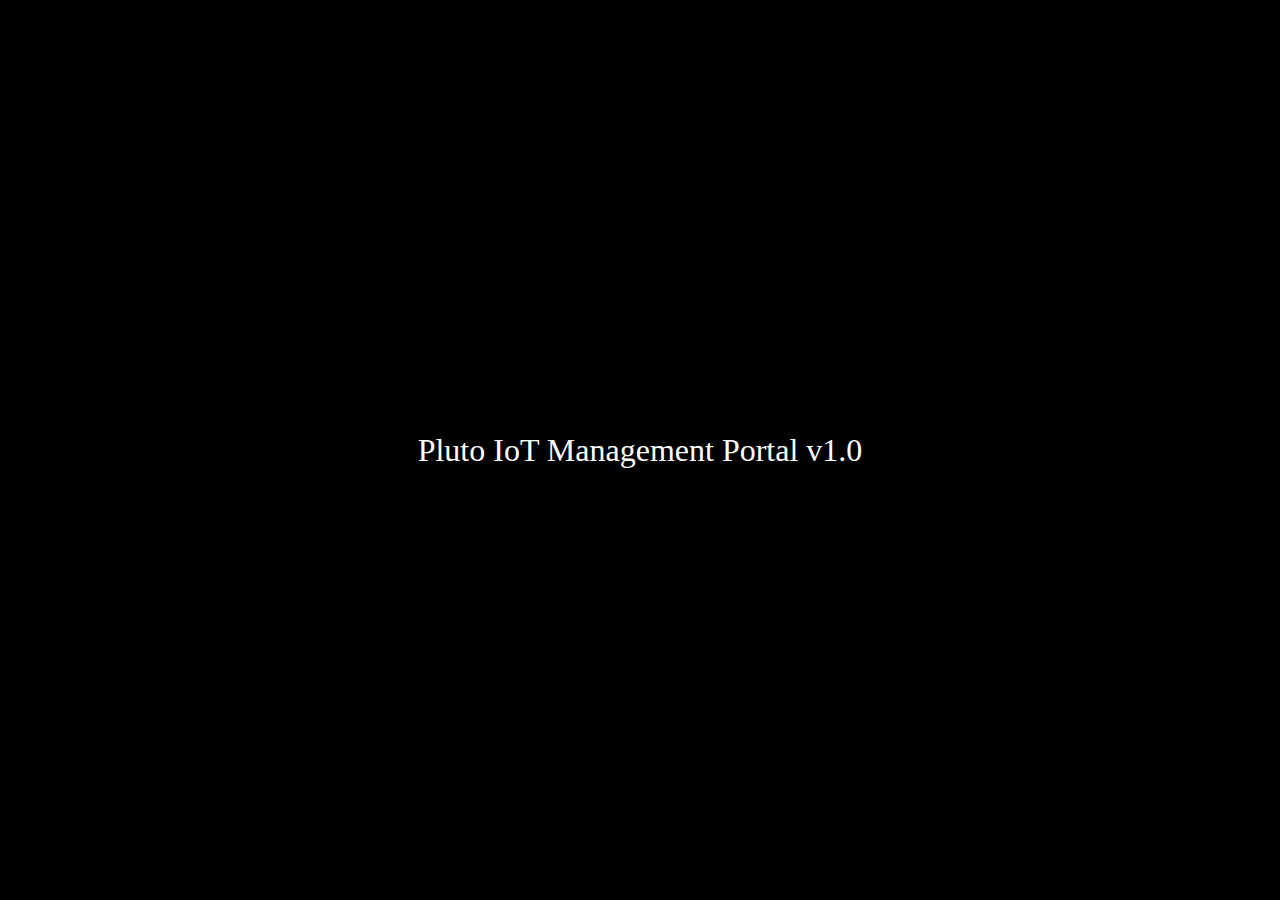
==== index.html @ b0146697 "Create index.html" ====
﻿<!doctype html>
<html class="no-js" lang="">
<head>
    <meta charset="utf-8">
    <meta http-equiv="x-ua-compatible" content="ie=edge">
    <title>Pluto IoT Dashboard</title>
    <meta name="description" content="">
    <meta name="viewport" content="width=device-width, initial-scale=1">

    <link rel="apple-touch-icon" href="apple-touch-icon.png">
    <!-- Place favicon.ico in the root directory -->

    <link rel="stylesheet" href="css/main.css">
</head>
<body>
    <!--[if lte IE 9]>
        <p class="browserupgrade">You are using an <strong>outdated</strong> browser. Please <a href="http://browsehappy.com/">upgrade your browser</a> to improve your experience and security.</p>
    <![endif]-->
    <!-- Add your site or application content here -->
    <div class="header container">
        <p>Pluto IoT Management Portal v1.0</p>
    </div>
    <!--<script src="js/vendor/modernizr-3.5.0.min.js"></script>-->
    <script src="https://code.jquery.com/jquery-3.2.0.min.js" integrity="sha256-JAW99MJVpJBGcbzEuXk4Az05s/XyDdBomFqNlM3ic+I=" crossorigin="anonymous"></script>
    <script>window.jQuery || document.write('<script src="js/vendor/jquery-3.2.0.min.js"><\/script>')</script>
    <script src="js/main.js"></script> 
</body>
</html>
---- css/main.css ----
﻿body
{
    background-color:black;
    color:white;
}

.header{
    font-size: 32px;
}

.container {
    position: absolute;
    top: 50%;
    left: 50%;
    -moz-transform: translateX(-50%) translateY(-50%);
    -webkit-transform: translateX(-50%) translateY(-50%);
    transform: translateX(-50%) translateY(-50%);
}
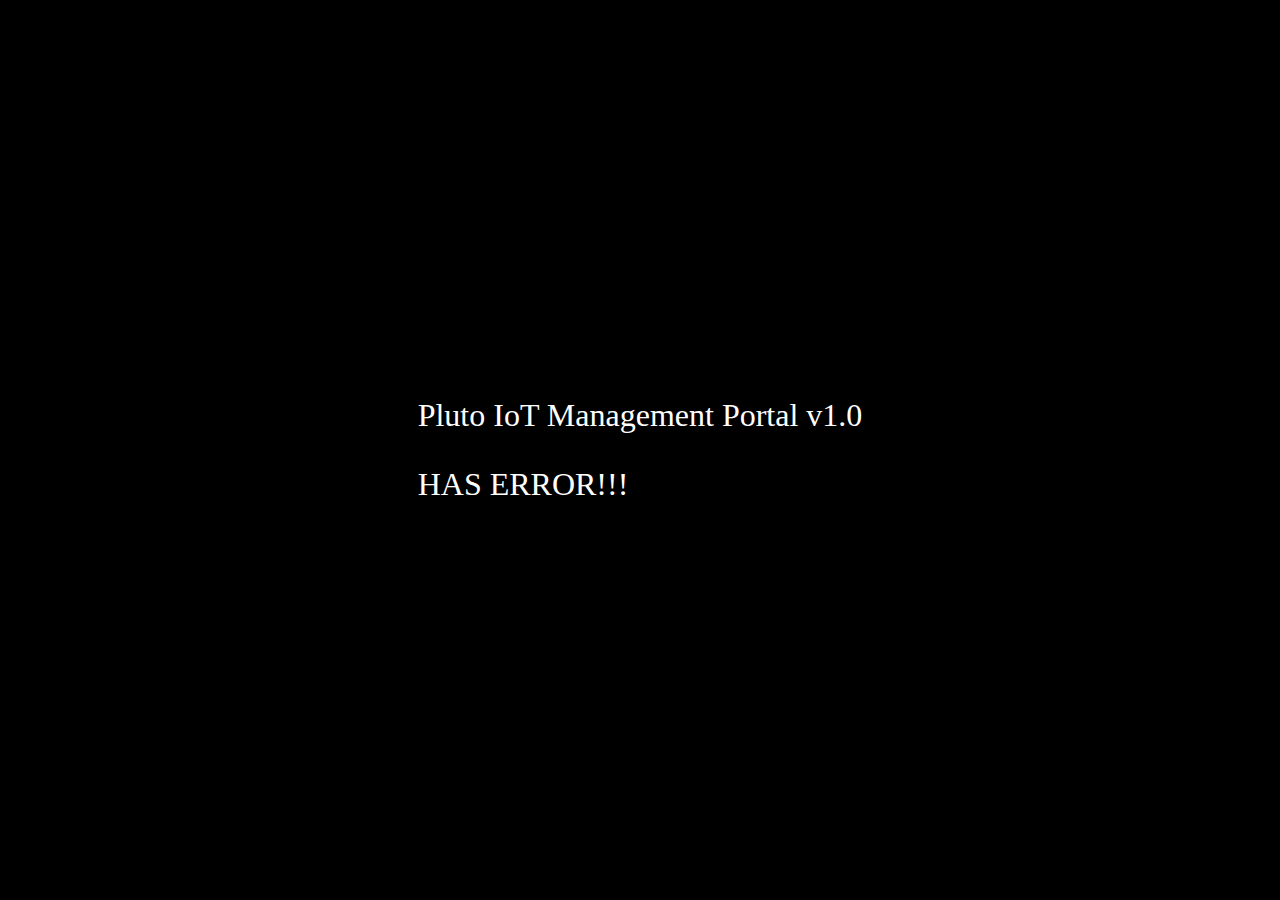
==== commit cf58e1db: "Update index.html" ====
--- a/index.html
+++ b/index.html
@@ -19,6 +19,7 @@
     <!-- Add your site or application content here -->
     <div class="header container">
         <p>Pluto IoT Management Portal v1.0</p>
+        <p>HAS ERROR!!!</p>
     </div>
     <!--<script src="js/vendor/modernizr-3.5.0.min.js"></script>-->
     <script src="https://code.jquery.com/jquery-3.2.0.min.js" integrity="sha256-JAW99MJVpJBGcbzEuXk4Az05s/XyDdBomFqNlM3ic+I=" crossorigin="anonymous"></script>
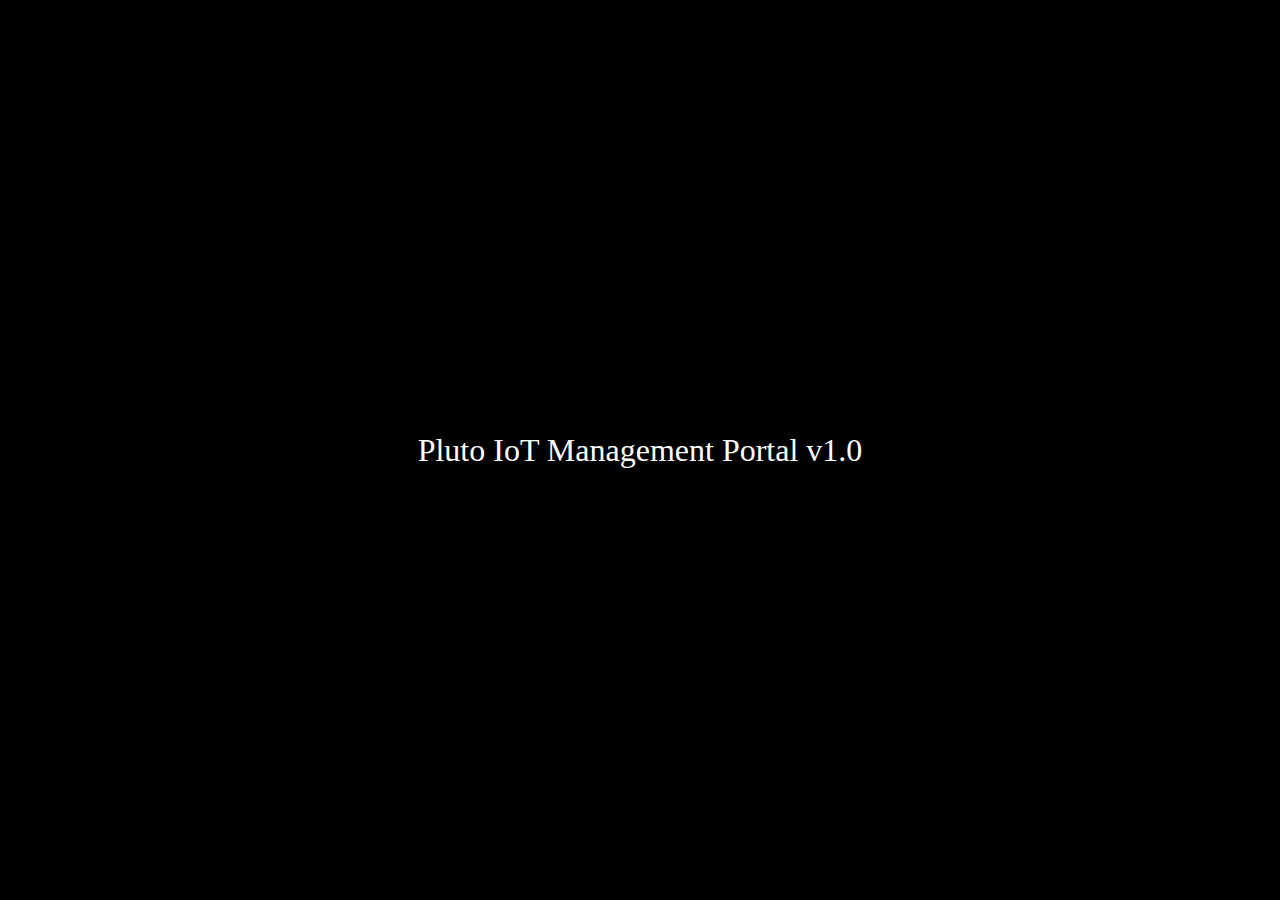
==== commit 462a3c61: "Update index.html" ====
--- a/index.html
+++ b/index.html
@@ -19,7 +19,7 @@
     <!-- Add your site or application content here -->
     <div class="header container">
         <p>Pluto IoT Management Portal v1.0</p>
-        <p>HAS ERROR!!!</p>
+        <!-- <p>HAS ERROR!!!</p> -->
     </div>
     <!--<script src="js/vendor/modernizr-3.5.0.min.js"></script>-->
     <script src="https://code.jquery.com/jquery-3.2.0.min.js" integrity="sha256-JAW99MJVpJBGcbzEuXk4Az05s/XyDdBomFqNlM3ic+I=" crossorigin="anonymous"></script>
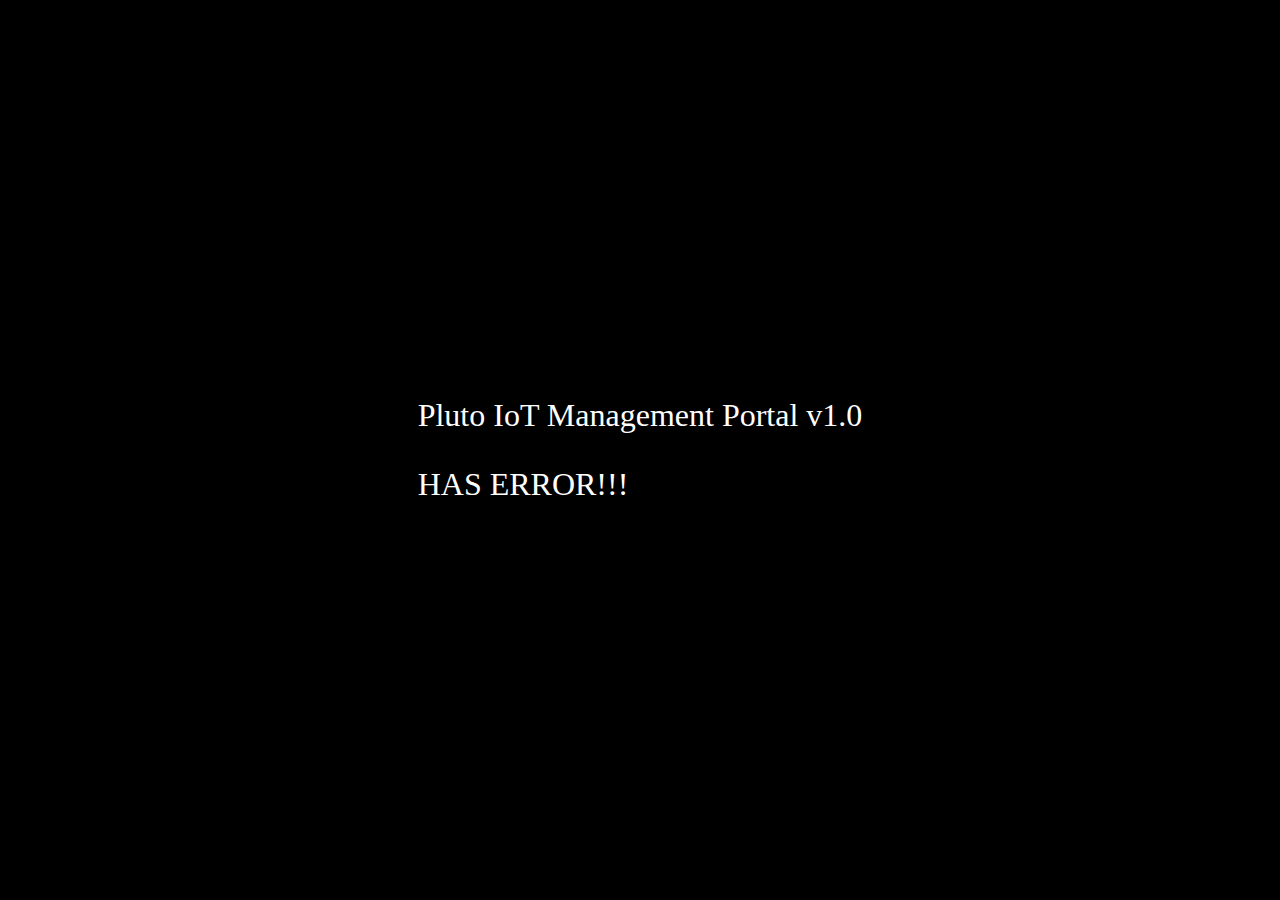
==== commit aa02344c: "Update index.html" ====
--- a/index.html
+++ b/index.html
@@ -19,7 +19,7 @@
     <!-- Add your site or application content here -->
     <div class="header container">
         <p>Pluto IoT Management Portal v1.0</p>
-        <!-- <p>HAS ERROR!!!</p> -->
+        <p>HAS ERROR!!!</p>
     </div>
     <!--<script src="js/vendor/modernizr-3.5.0.min.js"></script>-->
     <script src="https://code.jquery.com/jquery-3.2.0.min.js" integrity="sha256-JAW99MJVpJBGcbzEuXk4Az05s/XyDdBomFqNlM3ic+I=" crossorigin="anonymous"></script>
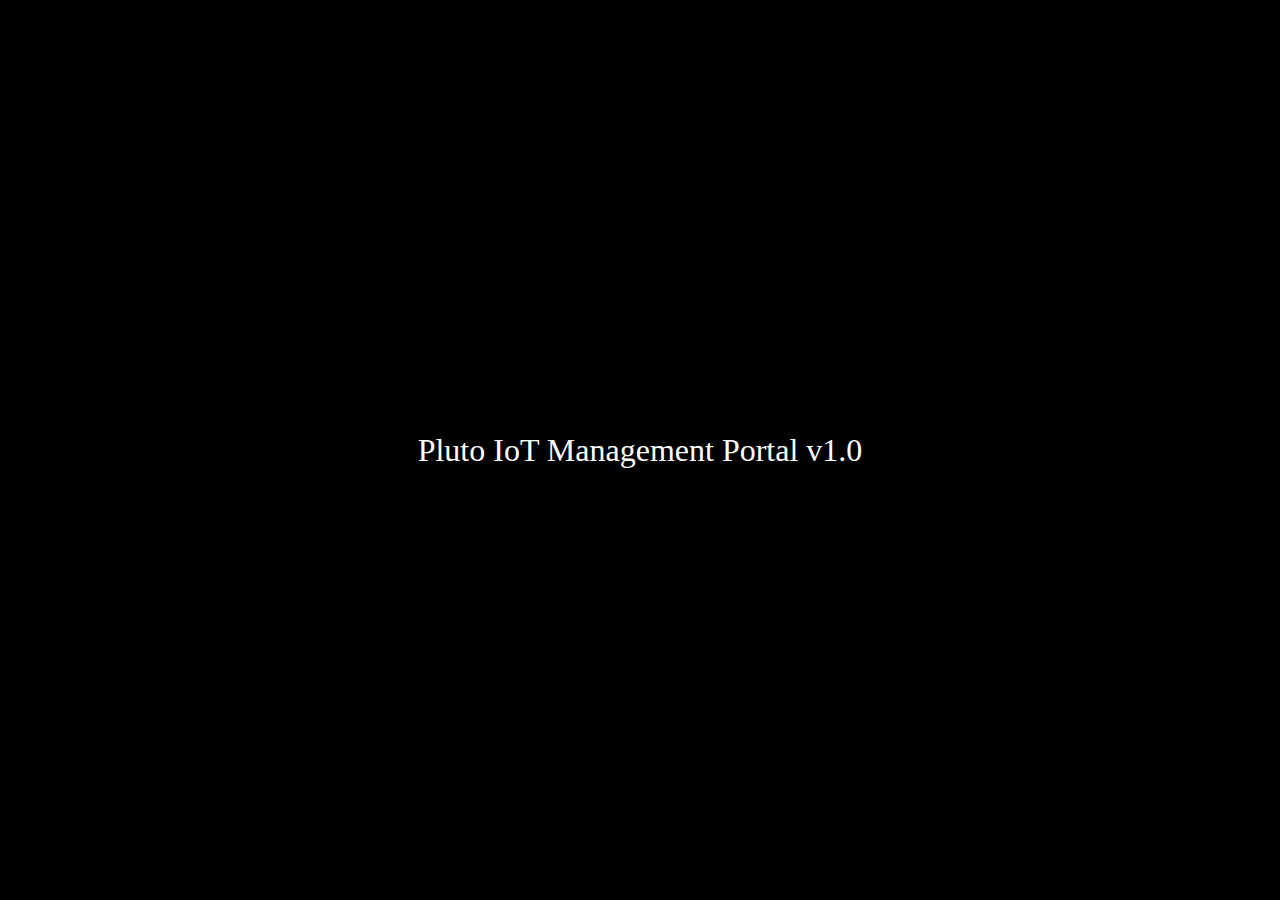
==== commit b9a10b29: "Fix the bug throwing error opening the dashboard" ====
--- a/index.html
+++ b/index.html
@@ -19,7 +19,7 @@
     <!-- Add your site or application content here -->
     <div class="header container">
         <p>Pluto IoT Management Portal v1.0</p>
-        <p>HAS ERROR!!!</p>
+       <!--<p>HAS ERROR!!!</p>-->
     </div>
     <!--<script src="js/vendor/modernizr-3.5.0.min.js"></script>-->
     <script src="https://code.jquery.com/jquery-3.2.0.min.js" integrity="sha256-JAW99MJVpJBGcbzEuXk4Az05s/XyDdBomFqNlM3ic+I=" crossorigin="anonymous"></script>
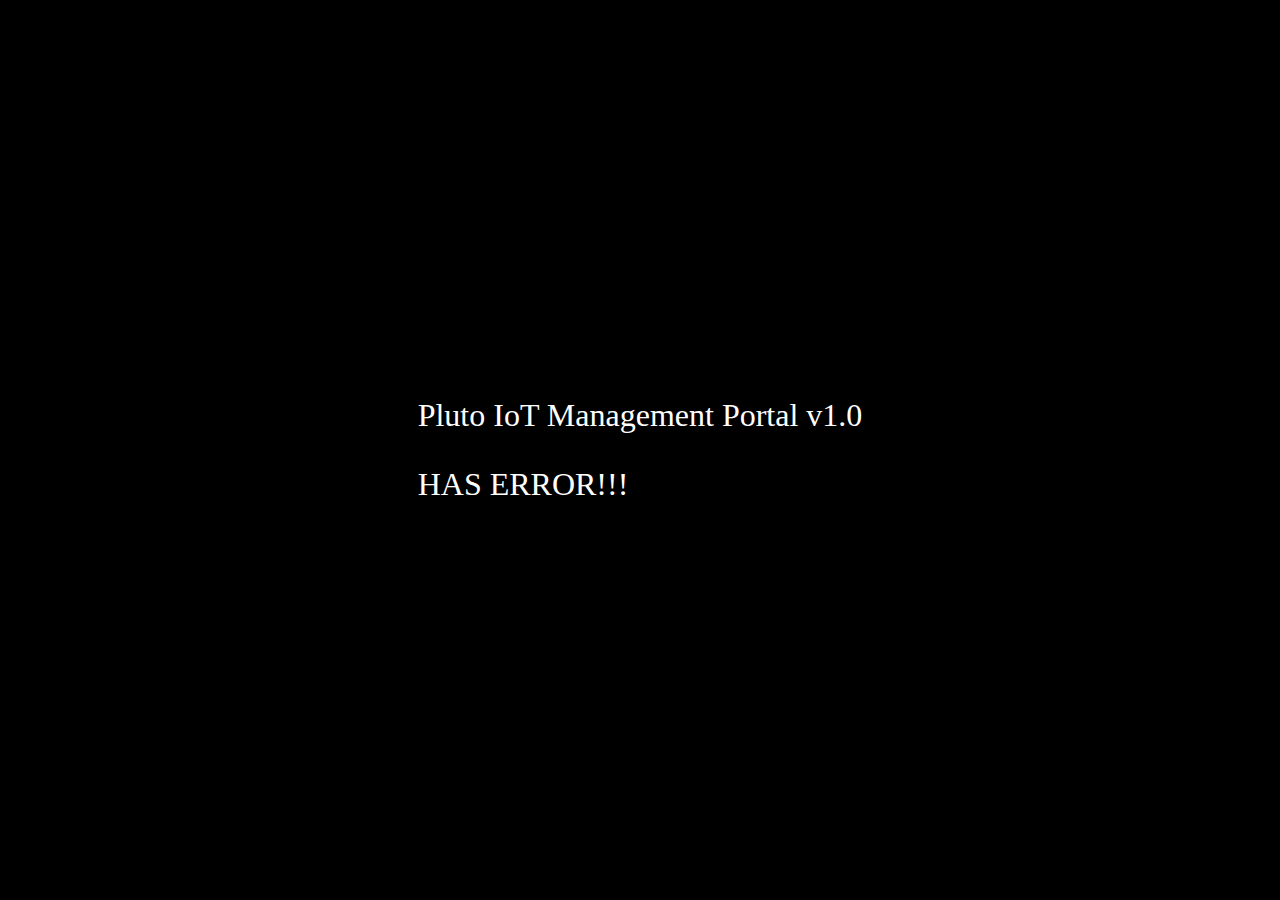
==== commit 33b2c0a4: "Update index.html" ====
--- a/index.html
+++ b/index.html
@@ -19,7 +19,7 @@
     <!-- Add your site or application content here -->
     <div class="header container">
         <p>Pluto IoT Management Portal v1.0</p>
-       <!--<p>HAS ERROR!!!</p>-->
+       <p>HAS ERROR!!!</p>
     </div>
     <!--<script src="js/vendor/modernizr-3.5.0.min.js"></script>-->
     <script src="https://code.jquery.com/jquery-3.2.0.min.js" integrity="sha256-JAW99MJVpJBGcbzEuXk4Az05s/XyDdBomFqNlM3ic+I=" crossorigin="anonymous"></script>
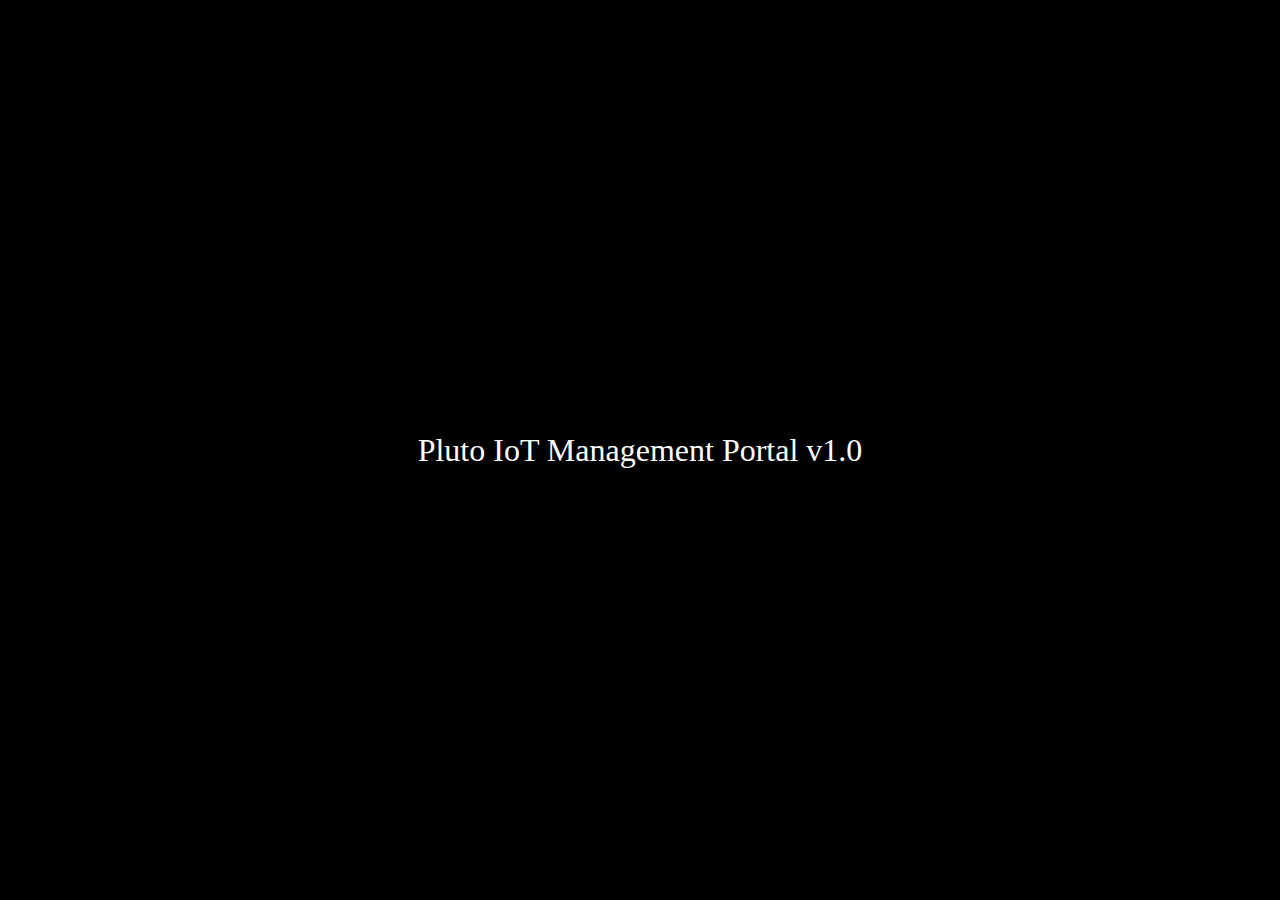
==== commit 403c65d1: "Fixed the dashboard" ====
--- a/index.html
+++ b/index.html
@@ -19,7 +19,6 @@
     <!-- Add your site or application content here -->
     <div class="header container">
         <p>Pluto IoT Management Portal v1.0</p>
-       <p>HAS ERROR!!!</p>
     </div>
     <!--<script src="js/vendor/modernizr-3.5.0.min.js"></script>-->
     <script src="https://code.jquery.com/jquery-3.2.0.min.js" integrity="sha256-JAW99MJVpJBGcbzEuXk4Az05s/XyDdBomFqNlM3ic+I=" crossorigin="anonymous"></script>
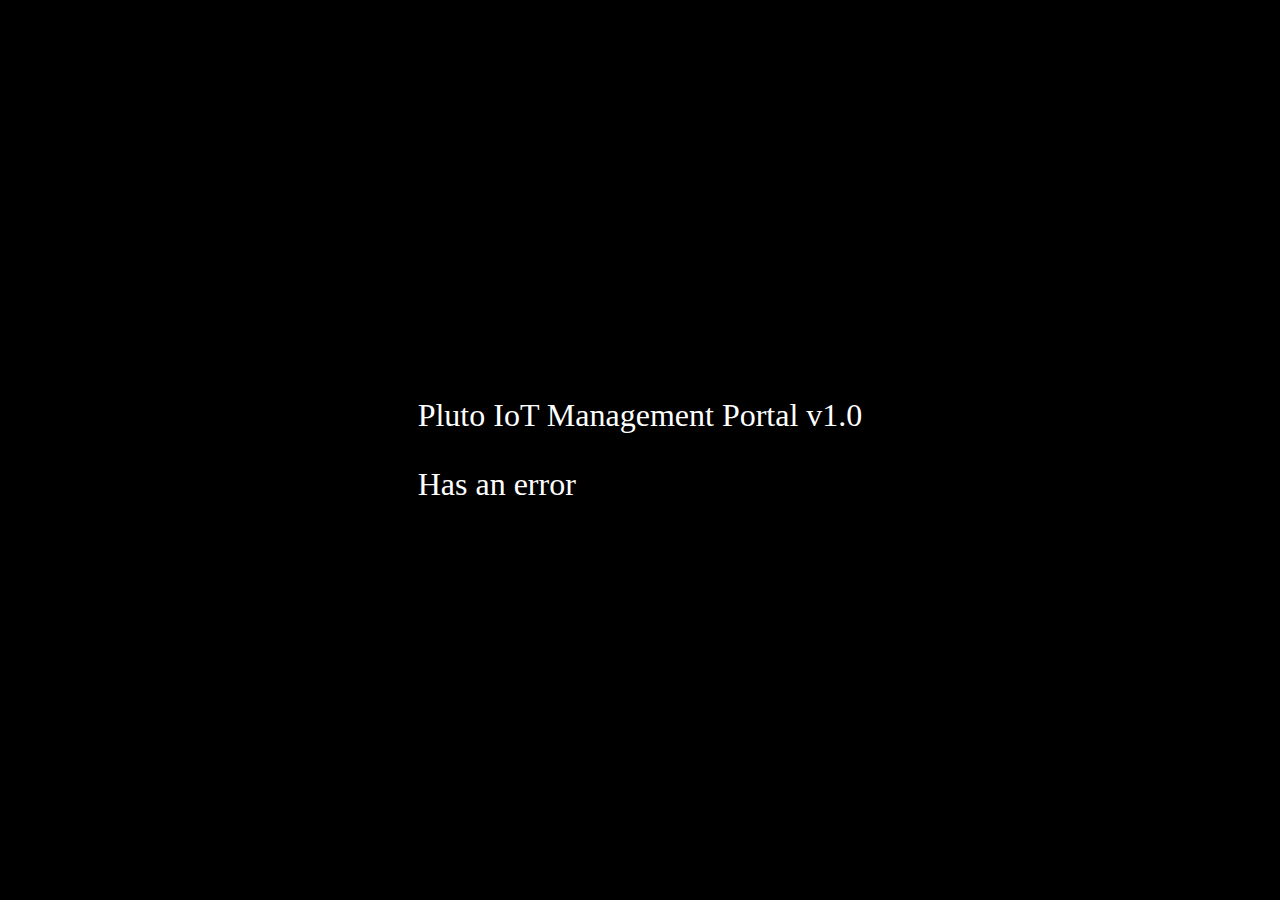
==== commit 63abe975: "Update index.html" ====
--- a/index.html
+++ b/index.html
@@ -19,6 +19,7 @@
     <!-- Add your site or application content here -->
     <div class="header container">
         <p>Pluto IoT Management Portal v1.0</p>
+        <p>Has an error</p>
     </div>
     <!--<script src="js/vendor/modernizr-3.5.0.min.js"></script>-->
     <script src="https://code.jquery.com/jquery-3.2.0.min.js" integrity="sha256-JAW99MJVpJBGcbzEuXk4Az05s/XyDdBomFqNlM3ic+I=" crossorigin="anonymous"></script>
